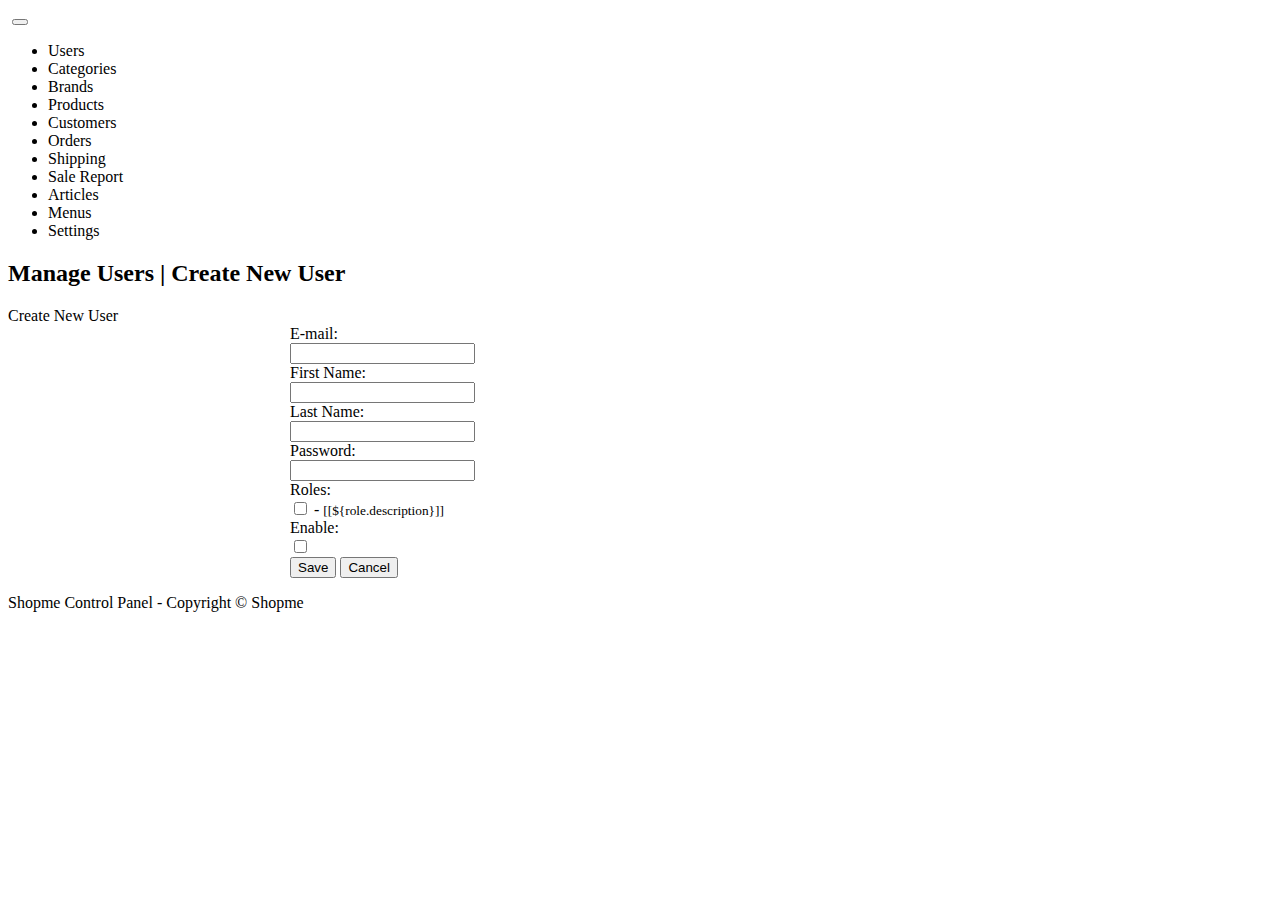
==== ShopmeWebParent/ShopmeBackEnd/src/main/resources/templates/user_form.html @ a5ee47d3 "C6: 6.7. Code New User Function" ====
<!DOCTYPE html>
<html xmlns:th="http://thymeleaf.org">
<head>
	<meta http-equiv="Content-Type" content="text/html; charset=UTF-8">
	<meta name="viewport" content="width=device-width, initial-scale=1.0, minumum-scale=1.0">
	
	<title>Create New User</title>
	
	<link rel="stylesheet" type="text/css" th:href="@{/webjars/bootstrap/css/bootstrap.min.css}"/>
	<script type="text/javascript" th:src="@{/webjars/jquery/jquery.min.js}"> </script>
	<script type="text/javascript" th:src="@{/webjars/bootstrap/js/bootstrap.min.js}"> </script>


</head>
<body>
	
<div class="container-fluid">
	<div>
		<nav class="navbar navbar-expand-lg bg-dark navbar-dark">
			<a class="navbar-brand" th:href="@{/}">
				<img th:src="@{/images/ShopmeAdminSmall.png}"/>
			</a>
			<button class="navbar-toggler" type="button" data-toggle="collapse" data-target="#topNavbar">
				<span class="navbar-toggler-icon"></span>
			</button>
			
			<div class="collapse navbar-collapse" id="topNavbar">
				<ul class="navbar-nav">
					<li	class="nav-item">
						<a	class="nav-link" th:href="@{/users}">Users</a>
					</li>
					<li	class="nav-item">
						<a	class="nav-link" th:href="@{/categories}">Categories</a>
					</li>
					<li	class="nav-item">
						<a	class="nav-link" th:href="@{/brands}">Brands</a>
					</li>
					<li	class="nav-item">
						<a	class="nav-link" th:href="@{/products}">Products</a>
					</li>
					<li	class="nav-item">
						<a	class="nav-link" th:href="@{/customers}">Customers</a>
					</li>
					<li	class="nav-item">
						<a	class="nav-link" th:href="@{/orders}">Orders</a>
					</li>
					 <li	class="nav-item">
						<a	class="nav-link" th:href="@{/shipping}">Shipping</a>
					</li>
					<li	class="nav-item">
						<a	class="nav-link" th:href="@{/report}">Sale Report</a>
					</li>
					<li	class="nav-item">
						<a	class="nav-link" th:href="@{/articles}">Articles</a>
					</li>
					<li	class="nav-item">
						<a	class="nav-link" th:href="@{/menus}">Menus</a>
					</li>
					<li	class="nav-item">
						<a	class="nav-link" th:href="@{/settings}">Settings</a>
					</li>
				</ul>
			</div>
			
		</nav>
	</div>
	

	<div>	
		<h2>Manage Users | Create New User</h2>	
		<a th:href="@{/users/new}">Create New User</a>
	</div>	
	
	<form th:action="@{/users/save}" method="post" style="max-width: 700px; margin: 0 auto"
		th:object="${user}">
	<div class="border border-secondary rounded p-3">
		<div class="form-group row">
			<label class="col-sm-4 col-form-label">E-mail:</label>
			<div class="col-sm-8">
				<input type="email" class="form-control" th:field="*{email}" required minlength="8" maxlength="128" />
			</div>
		</div>
		
		<div class="form-group row">
			<label class="col-sm-4 col-form-label">First Name:</label>
			<div class="col-sm-8">
				<input type="text" class="form-control" th:field="*{firstName}" required minlength="2" maxlength="45" />
			</div>
		</div>
		
		<div class="form-group row">
			<label class="col-sm-4 col-form-label">Last Name:</label>
			<div class="col-sm-8">
				<input type="text" class="form-control" th:field="*{lastName}" required minlength="2" maxlength="45" />
			</div>
		</div>
		
		
		<div class="form-group row">
			<label class="col-sm-4 col-form-label">Password:</label>
			<div class="col-sm-8">
				<input type="password" class="form-control" th:field="*{password}" required minlength="8" maxlength="20" />
			</div>
		</div>
		
		<div class="form-group row">
			<label class="col-sm-4 col-form-label">Roles:</label>
			<div class="col-sm-8">
				<th:block th:each="role : ${listRoles}">
					<input type="checkbox" th:field="*{roles}" 
						th:text="${role.name}"
						th:value="${role.id}"
						class="m-2"
					/>
					- <small>[[${role.description}]]</small>
					<br/>
				</th:block>
			</div>
		</div>
		
		<div class="form-group row">
			<label class="col-sm-4 col-form-label">Enable:</label>
			<div class="col-sm-8">
				<input type="checkbox" th:field="*{enabled}" />
			</div>
		</div>
		
		
		<div class="text-center">
			<input type="submit" value="Save" class="btn btn-primary m-3"/>
			<input type="button" value="Cancel" class="btn btn-secondary" id="buttonCancel"/>
		</div>
	</div>
	</form>
	
	
	
	<div class="text-center">
		<p>Shopme Control Panel - Copyright &copy; Shopme</p>
	</div>
</div>	

<script type="text/javascript">
	$(document).ready(function() {
		$("#buttonCancel").on("click", function() {
			window.location = "[[@{/users}]]";
		})
	});
	
</script>
	

</body>
</html>
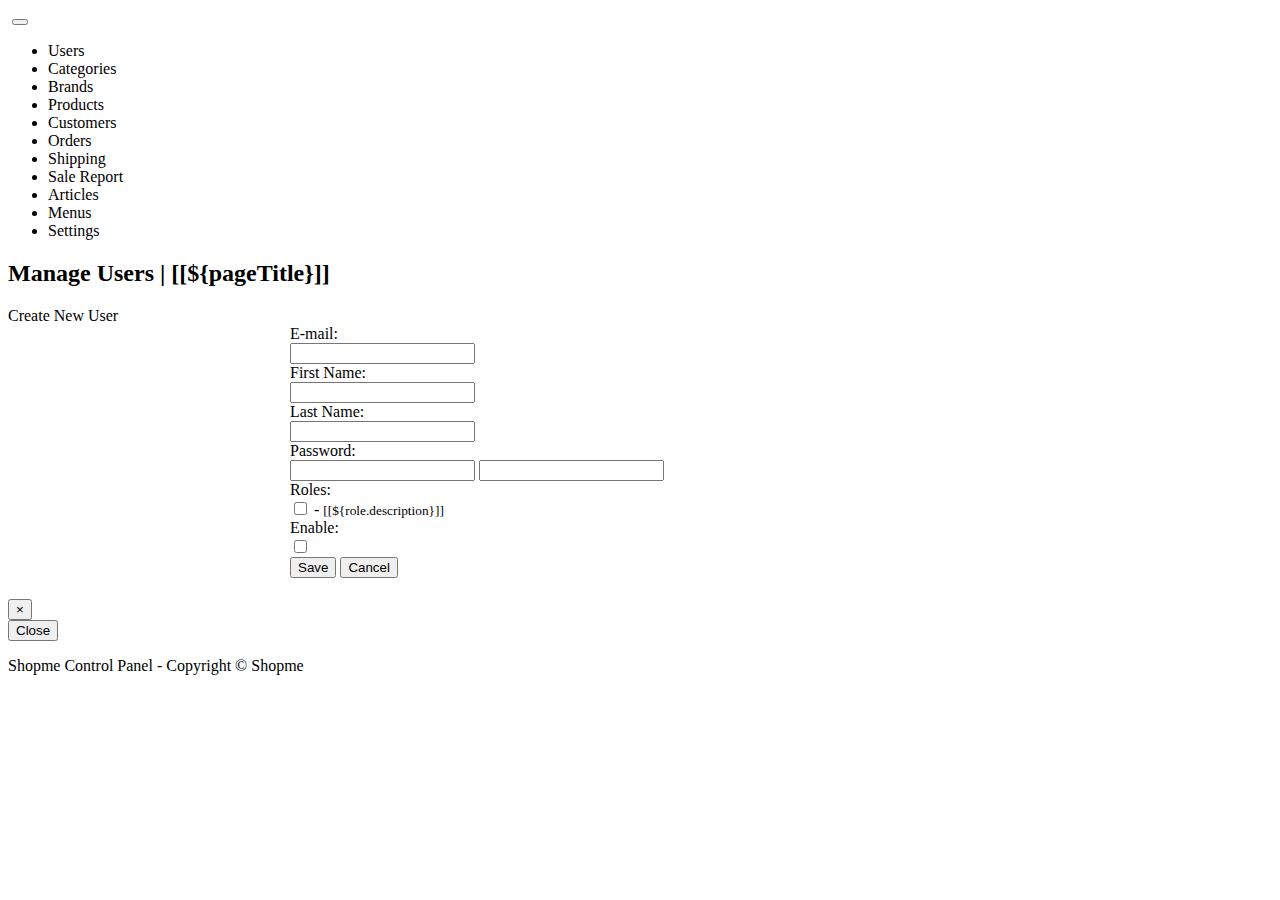
==== commit ce79eeac: "C10: 6.11. Code Update User Function" ====
--- a/ShopmeWebParent/ShopmeBackEnd/src/main/resources/templates/user_form.html
+++ b/ShopmeWebParent/ShopmeBackEnd/src/main/resources/templates/user_form.html
@@ -4,7 +4,7 @@
 	<meta http-equiv="Content-Type" content="text/html; charset=UTF-8">
 	<meta name="viewport" content="width=device-width, initial-scale=1.0, minumum-scale=1.0">
 	
-	<title>Create New User</title>
+	<title>[[${pageTitle}]]</title>
 	
 	<link rel="stylesheet" type="text/css" th:href="@{/webjars/bootstrap/css/bootstrap.min.css}"/>
 	<script type="text/javascript" th:src="@{/webjars/jquery/jquery.min.js}"> </script>
@@ -67,12 +67,13 @@
 	
 
 	<div>	
-		<h2>Manage Users | Create New User</h2>	
+		<h2>Manage Users | [[${pageTitle}]]</h2>	
 		<a th:href="@{/users/new}">Create New User</a>
 	</div>	
 	
 	<form th:action="@{/users/save}" method="post" style="max-width: 700px; margin: 0 auto"
-		th:object="${user}">
+		th:object="${user}" th:onsubmit="return checkEmailUnique(this);">
+		<input type="hidden" th:field="*{id}" />
 	<div class="border border-secondary rounded p-3">
 		<div class="form-group row">
 			<label class="col-sm-4 col-form-label">E-mail:</label>
@@ -99,7 +100,11 @@
 		<div class="form-group row">
 			<label class="col-sm-4 col-form-label">Password:</label>
 			<div class="col-sm-8">
-				<input type="password" class="form-control" th:field="*{password}" required minlength="8" maxlength="20" />
+				<input th:if="${user.id == null}" type="password" class="form-control" 
+					th:field="*{password}" required minlength="8" maxlength="20" />
+					
+				<input th:if="${user.id != null}" type="password" class="form-control" 
+					th:field="*{password}" minlength="8" maxlength="20" />
 			</div>
 		</div>
 		
@@ -133,6 +138,24 @@
 	</div>
 	</form>
 	
+	<div class="modal fade text-center" id="modalDialog">
+		<div class="modal-dialog">
+			<div class="modal-content">
+				<div class="modal-header">
+					<h4 class="modal-title" id="modalTitle"></h4>
+					<button type="button" class="close" data-dismiss="modal">&times;</button>
+				</div>
+				
+				<div class="modal-body">
+					<span id="modalBody"></span>
+				</div>
+				
+				<div class="modal-footer">
+					<button type="button" class="btn btn-danger" data-dismiss="modal">Close</button>
+				</div>
+			</div>
+		</div>
+	</div>
 	
 	
 	<div class="text-center">
@@ -147,6 +170,36 @@
 		})
 	});
 	
+	function checkEmailUnique(form) {
+		url = "[[@{/users/check_email}]]";
+		userEmail = $("#email").val();
+		userId = $("#id").val();
+		csrfValue = $("input[name='_csrf']").val();
+		
+		params = {id:userId, email: userEmail, _csrf: csrfValue};
+		
+		$.post(url, params, function(response) {
+			if (response == "OK") {
+				form.submit();
+			} else if (response == "Duplicated") {
+				showModalDialog("Warning", "There is another user having the email: " + userEmail);
+			} else {
+				showModalDialog("Error", "Unknown response from server");
+			}
+			
+		}).fail(function() {
+			showModalDialog("Error", "Could not connect to the server");
+		});
+		
+		return false;	
+	}
+	
+	function showModalDialog(title, message) {
+		$("#modalTitle").text(title);
+		$("#modalBody").text(message);
+		$("#modalDialog").modal();
+	}
+	
 </script>
 	
 
